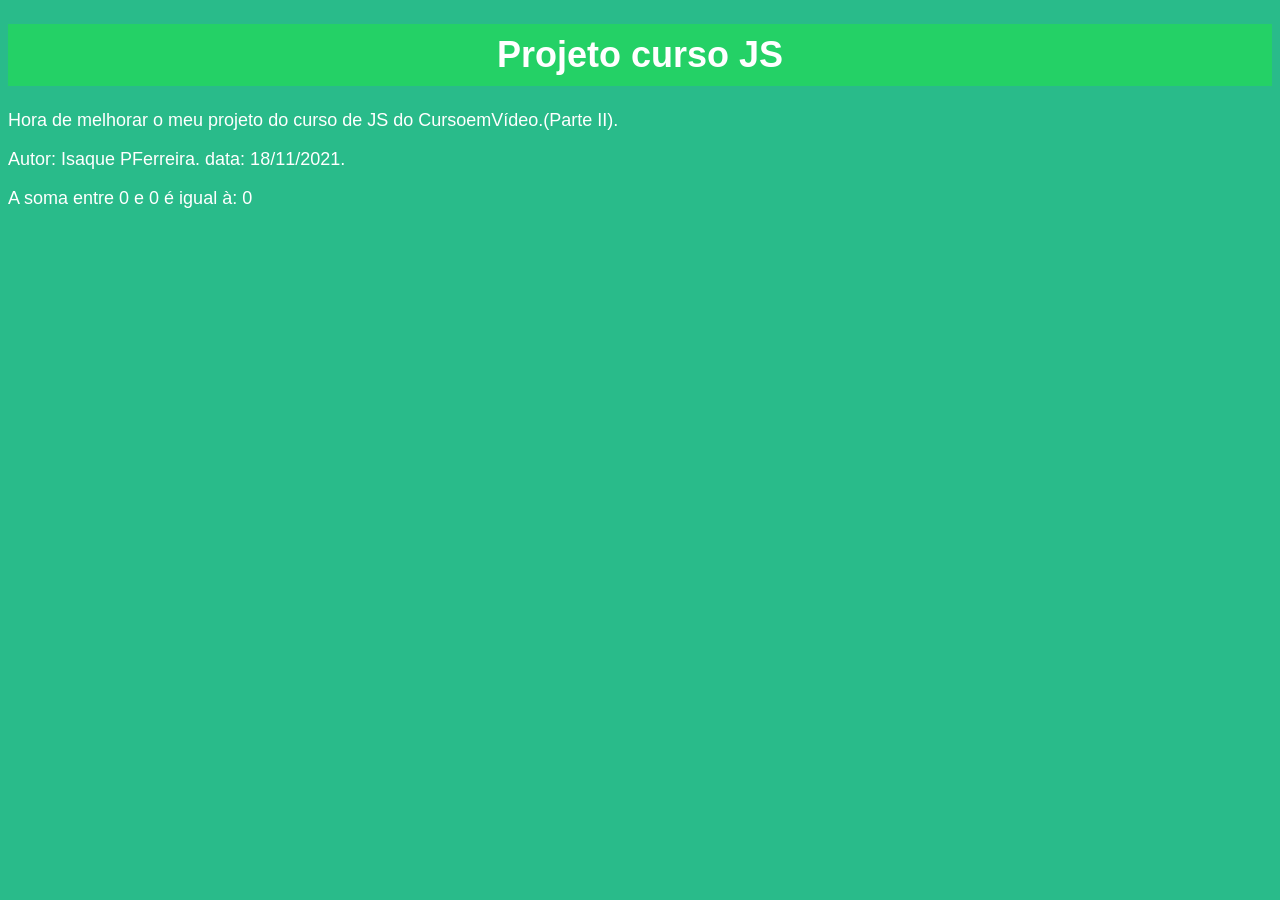
==== exercicios/ex003/index.html @ e2d79a8c "continua pratica parte 3" ====
<!DOCTYPE html>
<html lang="pt-BR">
<head>
    <meta charset="UTF-8">
    <meta http-equiv="X-UA-Compatible" content="IE=edge">
    <meta name="viewport" content="width=device-width, initial-scale=1.0">
    <link rel="stylesheet" href="css/style.css">
    <title>Meu projeto JS</title>
</head>
<body>
    <h1>Projeto curso JS</h1>
    <p>Hora de melhorar o meu projeto do curso de JS do CursoemVídeo.(Parte II).</p>
    <p>Autor: Isaque PFerreira. data: 18/11/2021.</p>
    <script>
        var n1 = Number(window.prompt('Digite um número: '));
        var n2 = Number(window.prompt('Digite outro número: '));
        var s = n1 + n2

        document.write(`A soma entre ${n1} e ${n2} é igual à: ${s}`);
    </script>
</body>
</html>
---- exercicios/ex003/css/style.css ----
body {
    background-color: #29bb8a;
    font-family: Arial, Helvetica, sans-serif;
    font-size: large;
    color: #FFF;
}
h1 {
    text-align: center;
    padding: 10px;
    background-color: #24D166;
}
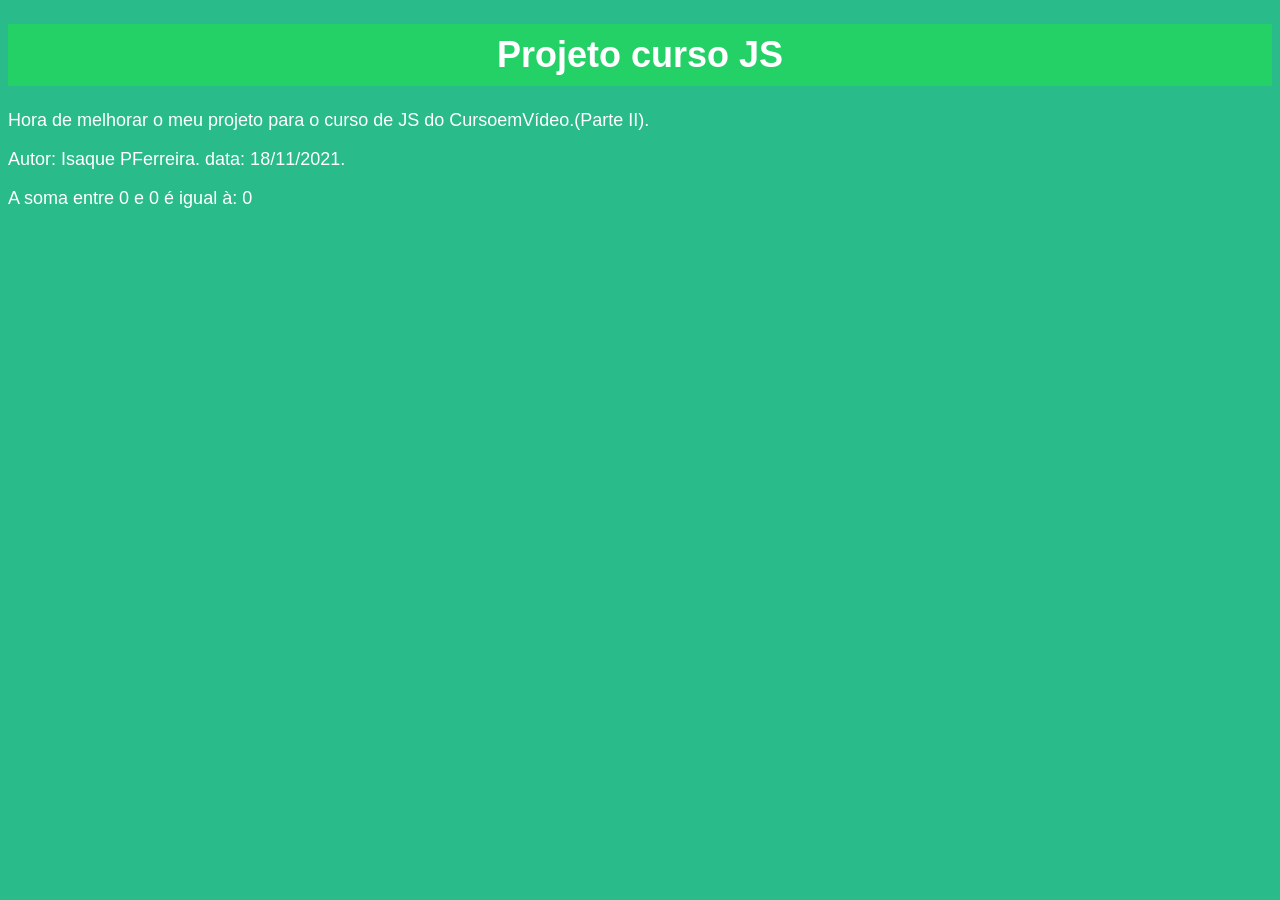
==== commit e0adc404: "altera de novo um paragrafo" ====
--- a/exercicios/ex003/index.html
+++ b/exercicios/ex003/index.html
@@ -9,7 +9,7 @@
 </head>
 <body>
     <h1>Projeto curso JS</h1>
-    <p>Hora de melhorar o meu projeto do curso de JS do CursoemVídeo.(Parte II).</p>
+    <p>Hora de melhorar o meu projeto para o curso de JS do CursoemVídeo.(Parte II).</p>
     <p>Autor: Isaque PFerreira. data: 18/11/2021.</p>
     <script>
         var n1 = Number(window.prompt('Digite um número: '));
